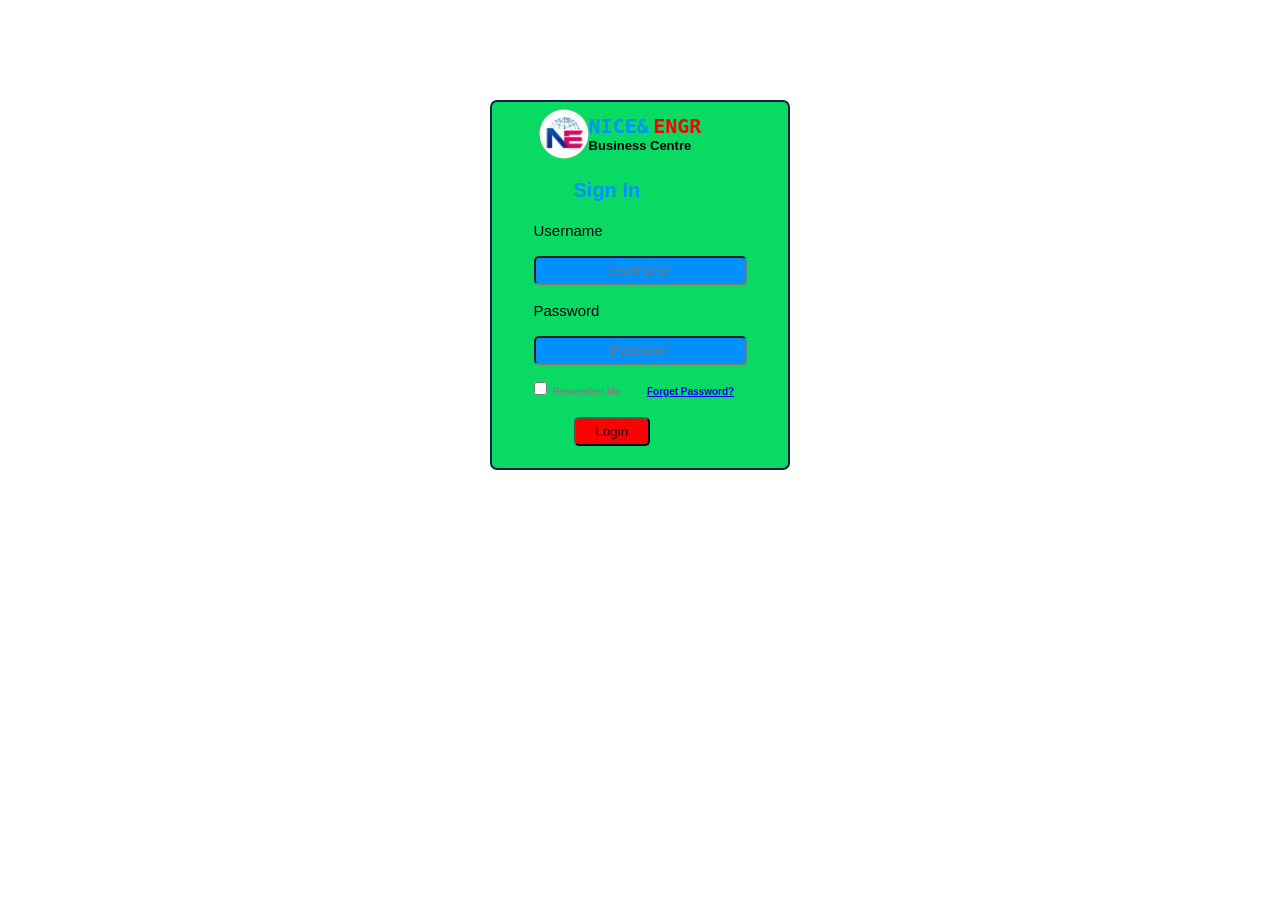
==== index.html @ 4c80e089 "my first company" ====
<!DOCTYPE html>
<html lang="en">
<head>
    <meta charset="UTF-8">
    <meta name="viewport" content="width=device-width, initial-scale=1.0">
    <title>My Work</title>
    <style>
        *{margin: 0;
padding: 0;
box-sizing: border-box;}

.general{ font-family: sans-serif;
background-color: rgb(9, 218, 99);
display: flex;
flex-direction: column;
align-items: center;
justify-content: center;
padding: 5px 20px;
border: 2px solid #0a2540;;
margin: auto;
margin-top: 100px;
width: 300px;
height: 370px;
border-radius: 7px;
}

.logo{ display: flex;
align-items: center;
;
}

.logo h1{margin-left: 40px;}
.nice{ color: #0091ff;
    font-size: 20px;
}

.engr{ font-size: 20px;}
.logo p{font-size: 13px;
margin-right: 50px;}

.engr{color:red;
margin-right: 40px;
}
.Sign{ color: #0091ff; 
font-size: 10px;}
.Sign h1{ margin-top: 20px;
margin-bottom: 20px;
margin-left: 40px;}


.card{font-size: 15px;}


.you{ color: black;}


.Me{color: black;}

#username{ background-color: #0091ff;
color: white    ;
border-radius: 5px;
padding: 5px 20px;}

#password{ background-color: #0091ff;
color: white;
border-radius: 5px ;
padding: 5px 20px;}

input{ text-align: center;
}

button{background-color: red;
padding: 5px 20px;
border-radius: 5px;
margin-left: 40px;
}

#message{font-size: 15px;
color: white;
margin-top: 15px;}

.Remember{  
    color: gray;
    font-family:sans-serif;
    font-weight: bold;

}
.boss{ 
    flex-direction: column;
    margin-bottom: 20px;


}

.Forget{
text-decoration: none;
    font-family: sans-serif;
    font-weight: bold;
    margin-left: 20px;
    color: #0091ff;
}


    </style>
</head>
<body>
    <div class="general" >
 <div class="logo">
  <img src="photo/nice.png" alt="nice" width="50px">

<strong >
<samp class="nice"> NICE&</samp>
<samp class="engr">ENGR</samp>
<p>Business Centre</p>
 </strong>
</div>

<div class="Sign">
 <h1> Sign In</h1>
 <div class="card" id="layout">
<form>
 <label class="you" for="username">Username</label><br><br>
 <input id="username" type="text" placeholder="Username"><br><br>

 <label class="Me" for="password">Password</label><br><br>
 <input  id="password" type="password" placeholder="Password"><br><br>
  </form>
 </div>

 
 <div class="boss">
    <samp> 
    <label>  
        <input type="checkbox"> <samp class="Remember">Remember Me</samp>
    </label>    
    </samp> 
     <samp class="Forget"> 
        <a href="#"> Forget Password?</a>
     </samp>
 </div>


 <div class=" button"> 
<button onclick="login()"> Login</button>

<p id="message"> </p>
 </div>


</div>

    </div>

<script src="file.js"></script>
</body>
</html>
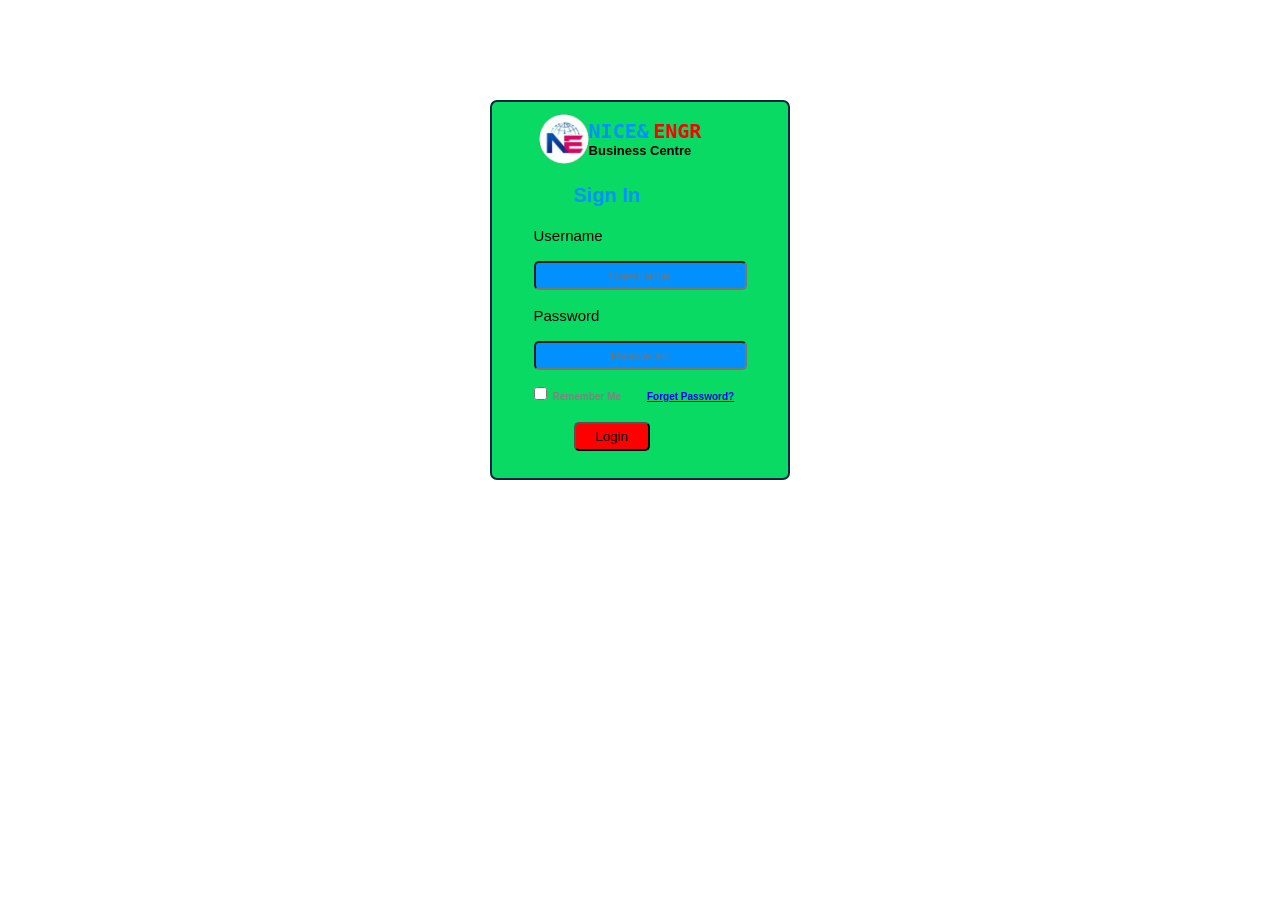
==== commit e80d1f6a: "change my mistake" ====
--- a/index.html
+++ b/index.html
@@ -20,7 +20,7 @@
 margin: auto;
 margin-top: 100px;
 width: 300px;
-height: 370px;
+height: 380px;
 border-radius: 7px;
 }
 
